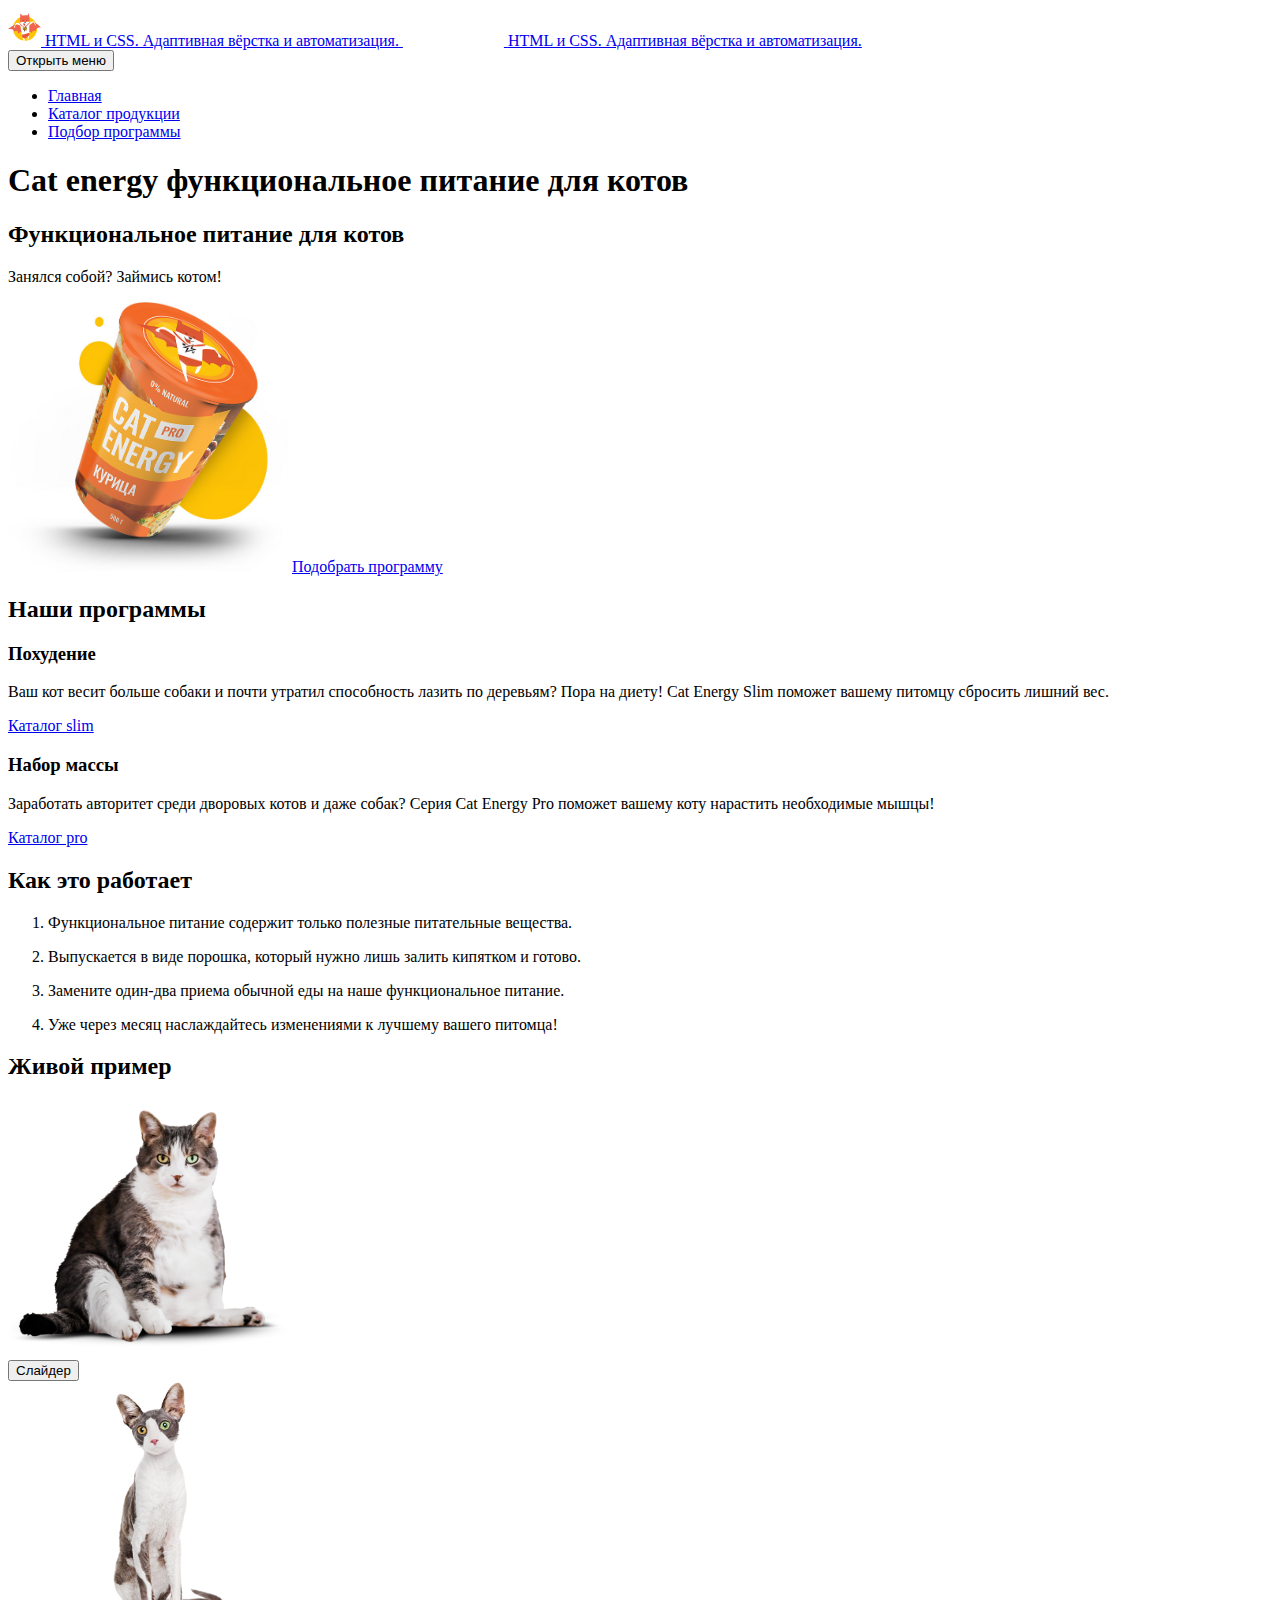
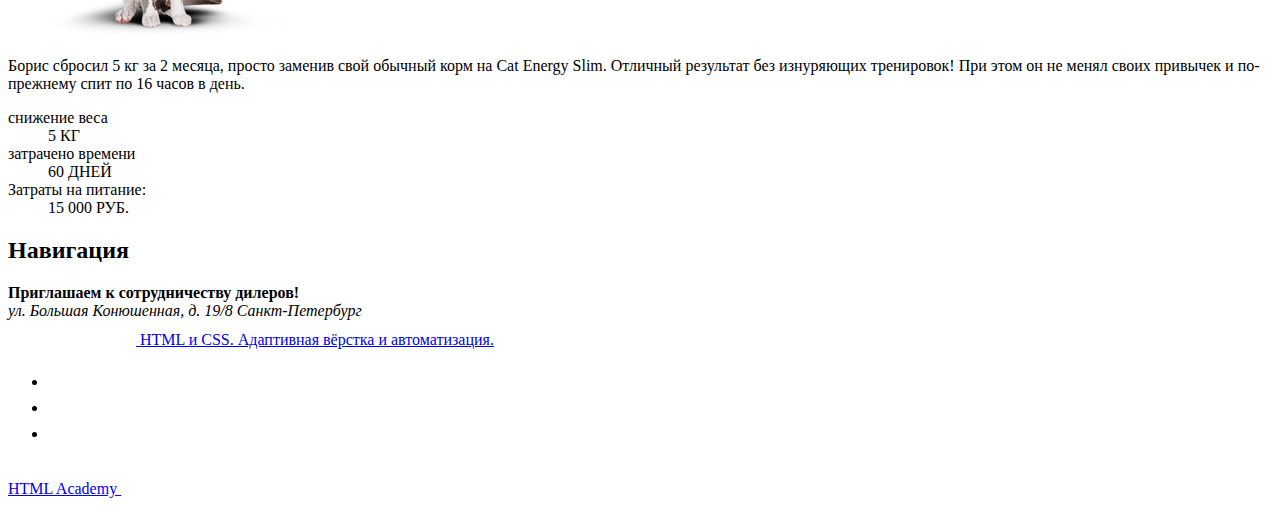
==== source/index.html @ a5973656 "Добавляет векторную графику и состояния интерактивных элементов" ====
<!DOCTYPE html>
<html class="page" lang="ru">
  <head>
    <meta charset="UTF-8">
    <title>Cat Energy</title>
    <meta name="viewport" content="width=device-width,initial-scale=1">
    <link rel="icon" href="favicon.ico">
    <link rel="icon" href="./favicons/favicon.svg" type="image/svg+xml">
    <link rel="apple-touch-icon" href="./favicons/apple-icon-180x180.png">
    <link rel="manifest" href="manifest.webmanifest">
    <link rel="stylesheet" href="styles/styles.css">
    <script src="scripts/index.js" defer></script>
  </head>
  <body class="page__body">
    <header class="main-header">
      <a class="main-header__link logo" href="https://htmlacademy.ru/intensive/adaptive">
        <picture>
          <source media="(min-width: 1440px)" srcset="images/logo-desktop.svg" type="image/svg+xml">
          <source media="(min-width: 768px)" srcset="images/logo-tablet.svg" type="image/svg+xml">
          <img class="logo__image" src="images/logo-mobile.svg" width="33" height="38" alt="Логотип Cat Energy.">
        </picture>
        <span class="visually-hidden">HTML и CSS. Адаптивная вёрстка и автоматизация.</span>
        <svg class="logo__image logo__image--text" width="101" height="18">
          <use xlink:href="images/icons/stack.svg#logo-text"></use>
        </svg>
        <span class="visually-hidden">HTML и CSS. Адаптивная вёрстка и автоматизация.</span>
      </a>
      <nav class="main-nav main-nav--closed main-nav--nojs">
        <button class="main-nav__toggle button-burger" type="button">
          <span class="visually-hidden">Открыть меню</span>
        </button>
        <div class="main-nav__container">
          <ul class="main-nav__list site-list">
            <li class="site-list__item site-list__item--current">
              <a class="site-list__link site-list__link--current" href="index.html" aria-current="page">Главная</a>
            </li>
            <li class="site-list__item">
              <a class="site-list__link" href="catalog.html">Каталог продукции</a>
            </li>
            <li class="site-list__item">
              <a class="site-list__link" href="form.html">Подбор программы</a>
            </li>
          </ul>
        </div>
      </nav>
    </header>
    <main class="main-container">
      <h1 class="visually-hidden">Cat energy функциональное питание для котов</h1>
      <section class="hero">
        <h2 class="hero__title title">Функциональное питание для котов</h2>
        <p class="hero__slogan">Занялся собой? Займись котом!</p>
        <picture>
          <source type="image/png" media="(min-width: 1440px)" srcset="images/pot-desktop@1x.png 1x, images/pot-desktop@2x.png 2x">
          <source type="image/png" media="(min-width: 768px)" srcset="images/pot-tablet@1x.png 1x, images/pot-tablet@2x.png 2x">
          <img class="hero__image" src="images/pot-mobile@1x.png" srcset="images/pot-mobile@2x.png 2x" width="280" height="270" alt="Банка с кормом для котов.">
        </picture>
        <a class="hero__link button" href="form.html">Подобрать программу</a>
      </section>
      <section class="programs">
        <h2 class="visually-hidden">Наши программы</h2>
        <div class="programs__container programs__container--slim">
          <h3 class="programs__title programs__title--slim">Похудение</h3>
          <p class="programs__description">Ваш кот весит больше собаки и почти утратил способность лазить по деревьям? Пора на диету! Cat Energy Slim поможет вашему питомцу сбросить лишний вес.</p>
          <a class="programs__link programs__link--icon" href="catalog.html">Каталог slim</a>
        </div>
        <div class="programs__container programs__container--pro">
          <h3 class="programs__title programs__title--pro">Набор массы</h3>
          <p class="programs__description">Заработать авторитет среди дворовых котов и даже собак? Серия Cat Energy Pro поможет вашему коту нарастить необходимые мышцы!</p>
          <a class="programs__link programs__link--icon" href="catalog.html">Каталог pro</a>
        </div>
      </section>
      <section class="advantages">
        <div class="advantages__container">
          <h2 class="advantages__title title">Как это работает</h2>
          <ol class="advantages__list">
            <li class="advantages__item">
              <p class="advantages__description advantages__description--leaf">Функциональное питание содержит только полезные питательные вещества.</p>
            </li>
            <li class="advantages__item">
              <p class="advantages__description advantages__description--powder">Выпускается в виде порошка, который нужно лишь залить кипятком и готово.</p>
            </li>
            <li class="advantages__item">
              <p class="advantages__description advantages__description--eat">Замените один-два приема обычной еды на наше функциональное питание.</p>
            </li>
            <li class="advantages__item">
              <p class="advantages__description advantages__description--scales">Уже через месяц наслаждайтесь изменениями к лучшему вашего питомца!</p>
            </li>
          </ol>
        </div>
      </section>
      <section class="example">
        <div class="example__container">
          <h2 class="example__title title">Живой пример</h2>
          <div class="example__slider-primary">
            <picture>
              <source type="image/png" media="(min-width: 768px)" srcset="images/cat-fat-tablet-desktop@1x.png 1x, images/cat-fat-tablet-desktop@2x.png 2x">
              <img class="example__image" src="images/cat-fat-mobile@1x.png" srcset="images/cat-fat-mobile@2x.png 2x" width="280" height="256" alt="Фото кота Бориса 'до'.">
            </picture>
          </div>
          <button class="example__button slider" type="button">Слайдер</button>
          <div class="example__slider-secondary">
            <picture>
              <source type="image/png" media="(min-width: 768px)" srcset="images/cat-skinny-tablet-desktop@1x.png 1x, images/cat-skinny-tablet-desktop@2x.png 2x">
              <img class="example__image" src="images/cat-skinny-mobile@1x.png" srcset="images/cat-skinny-mobile@2x.png 2x" width="280" height="256" alt="Фото кота Бориса 'после'.">
            </picture>
          </div>
          <p class="example__description">Борис сбросил 5 кг за 2 месяца, просто заменив свой обычный корм на Cat Energy Slim. Отличный результат без изнуряющих тренировок! При этом он не менял своих привычек и по-прежнему спит по 16 часов в день.</p>
          <dl class="example__list">
            <div class="example__item">
              <dt class="example__value example__value--primary">
                снижение веса
              </dt>
              <dd class="example__definition example__definition--primary">5 КГ</dd>
            </div>
            <div class="example__item">
              <dt class="example__value example__value--primary">
                затрачено времени
              </dt>
              <dd class="example__definition example__definition--primary">60 ДНЕЙ</dd>
            </div>
            <div class="example__item">
              <dt class="example__value example__value--secondary">
                Затраты на питание:
              </dt>
              <dd class="example__definition example__definition--secondary">15 000 РУБ.</dd>
            </div>
          </dl>
        </div>
      </section>
      <section class="location">
        <h2 class="visually-hidden">Навигация</h2>
        <div class="location__container">
          <div class="location__contacts contacts">
            <b class="contacts__promo">Приглашаем к сотрудничеству дилеров!</b>
            <address class="contacts__address">ул. Большая Конюшенная, д. 19/8 Санкт-Петербург</address>
          </div>
          <div class="map"></div>
        </div>
      </section>
      </main>
      <footer class="main-footer">
        <div class="main-footer__container">
          <div class="main-footer__logo logo">
            <a class="logo__image logo__image--text" href="https://htmlacademy.ru/intensive/adaptive">
              <svg width="128" height="25" aria-hidden="true">
                <use xlink:href="images/icons/stack.svg#logo-text"></use>
              </svg>
              <span class="visually-hidden">HTML и CSS. Адаптивная вёрстка и автоматизация.</span>
            </a>
          </div>
          <div class="main-footer__social social">
            <ul class="social__list">
              <li class="social__item">
                <a class="social__link social__link--vkontakte" href="https://vk.com/htmlacademy">
                  <svg width="28" height="22" aria-hidden="true">
                    <use xlink:href="images/icons/stack.svg#vkontakte"></use>
                  </svg>
                </a>
              </li>
              <li class="social__item">
                <a class="social__link social__link--youtube" href="https://www.youtube.com/htmlacademyru">
                  <svg width="28" height="22" aria-hidden="true">
                    <use xlink:href="images/icons/stack.svg#youtube"></use>
                  </svg>
                </a>
              </li>
              <li class="social__item">
                <a class="social__link social__link--telegram" href="https://t.me/htmlacademy">
                  <svg width="28" height="22" aria-hidden="true">
                    <use xlink:href="images/icons/stack.svg#telegram"></use>
                  </svg>
                </a>
              </li>
            </ul>
          </div>
          <div class="main-footer__copyright copyright">
            <a class="copyright__link" href="https://htmlacademy.ru/intensive/adaptive">
              <span class="copyright__text">HTML Academy</span>
              <svg width="27" height="35">
                <use xlink:href="images/icons/stack.svg#logo-html"></use>
              </svg>
            </a>
          </div>
        </div>
      </footer>
  </body>
</html>
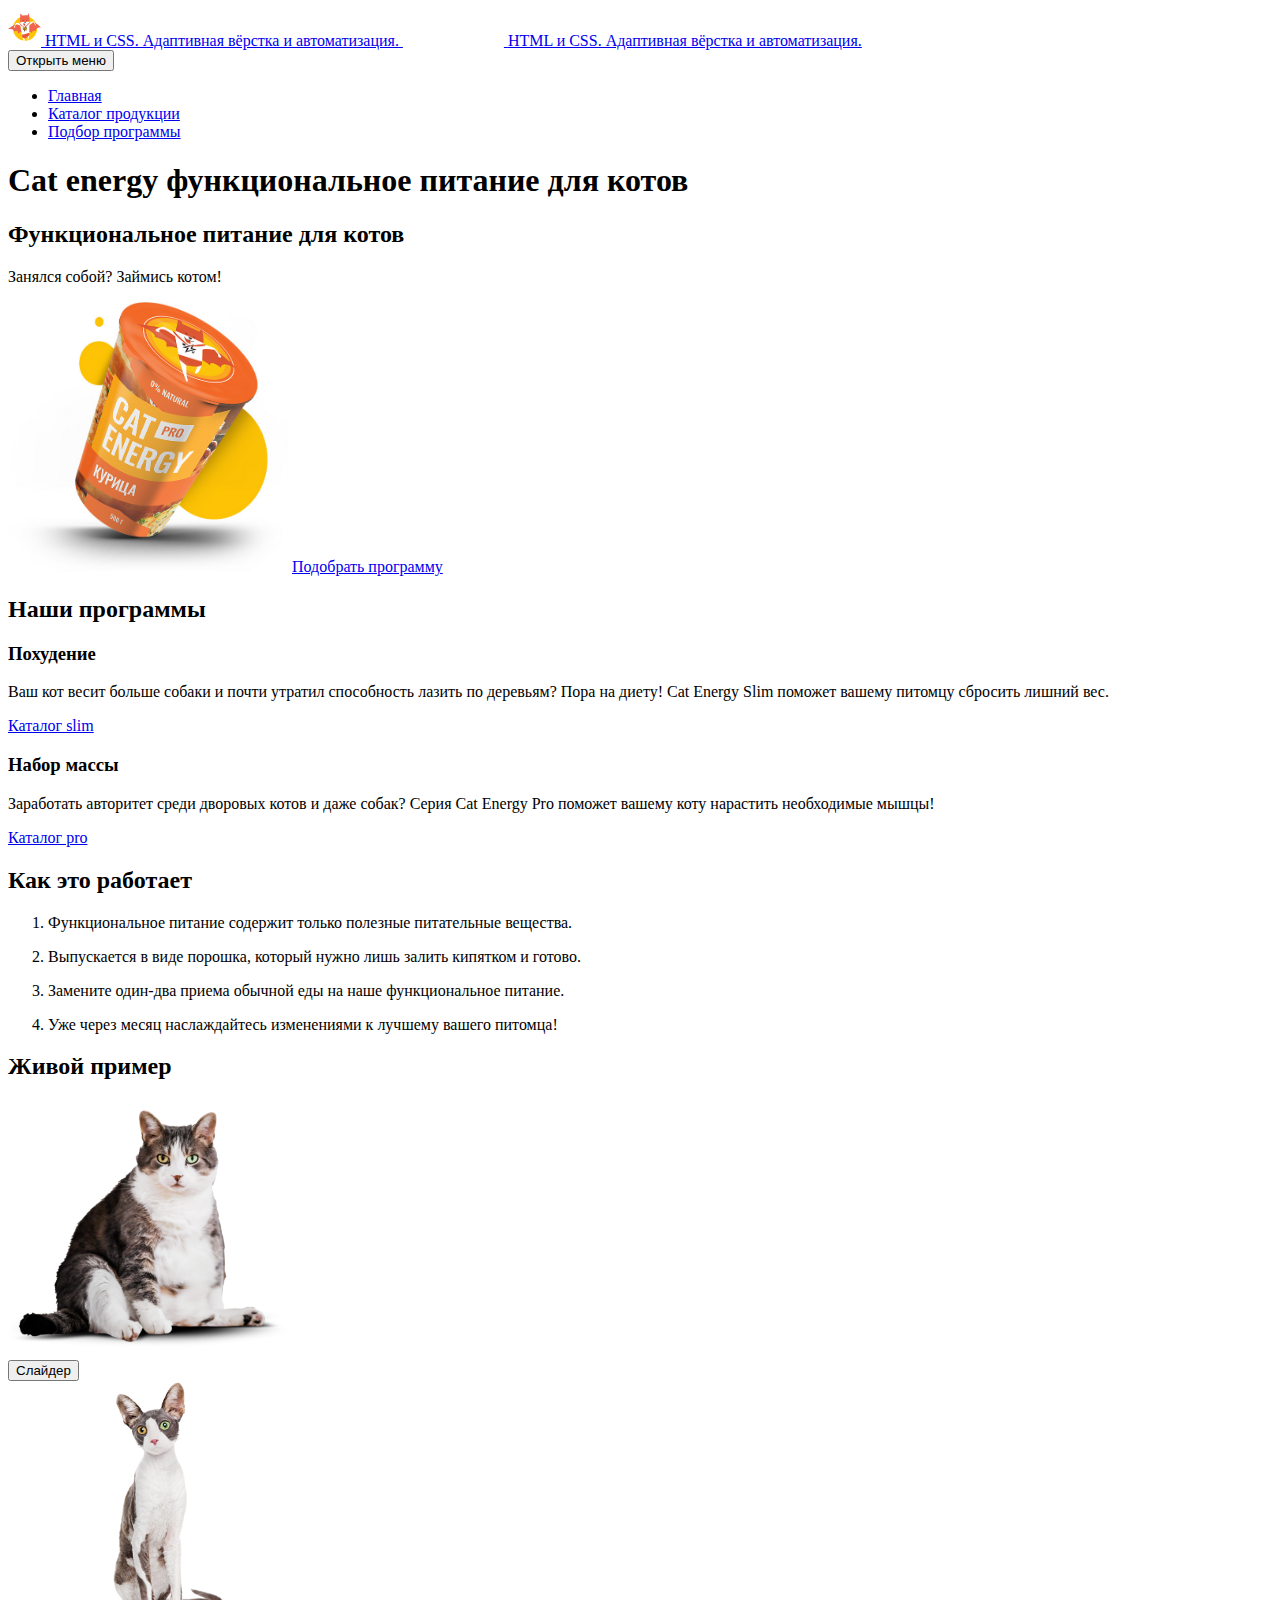
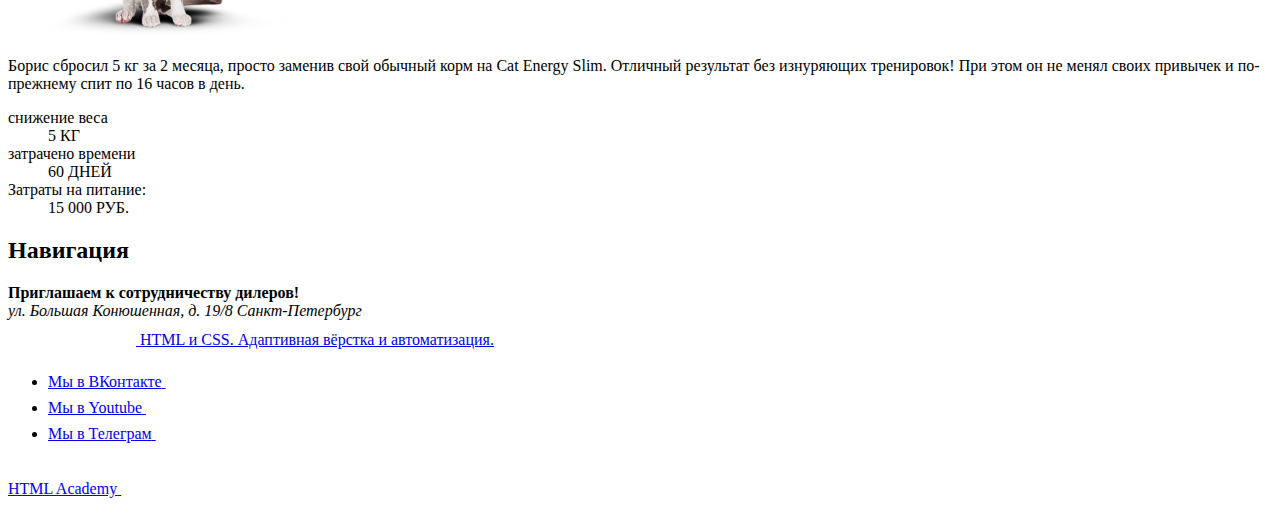
==== commit ff03c7b3: "Добавляет правки" ====
--- a/source/index.html
+++ b/source/index.html
@@ -21,7 +21,7 @@
         </picture>
         <span class="visually-hidden">HTML и CSS. Адаптивная вёрстка и автоматизация.</span>
         <svg class="logo__image logo__image--text" width="101" height="18">
-          <use xlink:href="images/icons/stack.svg#logo-text"></use>
+          <use href="images/icons/stack.svg#logo-text"></use>
         </svg>
         <span class="visually-hidden">HTML и CSS. Адаптивная вёрстка и автоматизация.</span>
       </a>
@@ -143,7 +143,7 @@
           <div class="main-footer__logo logo">
             <a class="logo__image logo__image--text" href="https://htmlacademy.ru/intensive/adaptive">
               <svg width="128" height="25" aria-hidden="true">
-                <use xlink:href="images/icons/stack.svg#logo-text"></use>
+                <use href="images/icons/stack.svg#logo-text"></use>
               </svg>
               <span class="visually-hidden">HTML и CSS. Адаптивная вёрстка и автоматизация.</span>
             </a>
@@ -152,22 +152,25 @@
             <ul class="social__list">
               <li class="social__item">
                 <a class="social__link social__link--vkontakte" href="https://vk.com/htmlacademy">
+                  <span class="visually-hidden">Мы в ВКонтакте</span>
                   <svg width="28" height="22" aria-hidden="true">
-                    <use xlink:href="images/icons/stack.svg#vkontakte"></use>
+                    <use href="images/icons/stack.svg#vkontakte"></use>
                   </svg>
                 </a>
               </li>
               <li class="social__item">
                 <a class="social__link social__link--youtube" href="https://www.youtube.com/htmlacademyru">
+                  <span class="visually-hidden">Мы в Youtube</span>
                   <svg width="28" height="22" aria-hidden="true">
-                    <use xlink:href="images/icons/stack.svg#youtube"></use>
+                    <use href="images/icons/stack.svg#youtube"></use>
                   </svg>
                 </a>
               </li>
               <li class="social__item">
                 <a class="social__link social__link--telegram" href="https://t.me/htmlacademy">
+                  <span class="visually-hidden">Мы в Телеграм</span>
                   <svg width="28" height="22" aria-hidden="true">
-                    <use xlink:href="images/icons/stack.svg#telegram"></use>
+                    <use href="images/icons/stack.svg#telegram"></use>
                   </svg>
                 </a>
               </li>
@@ -177,7 +180,7 @@
             <a class="copyright__link" href="https://htmlacademy.ru/intensive/adaptive">
               <span class="copyright__text">HTML Academy</span>
               <svg width="27" height="35">
-                <use xlink:href="images/icons/stack.svg#logo-html"></use>
+                <use href="images/icons/stack.svg#logo-html"></use>
               </svg>
             </a>
           </div>
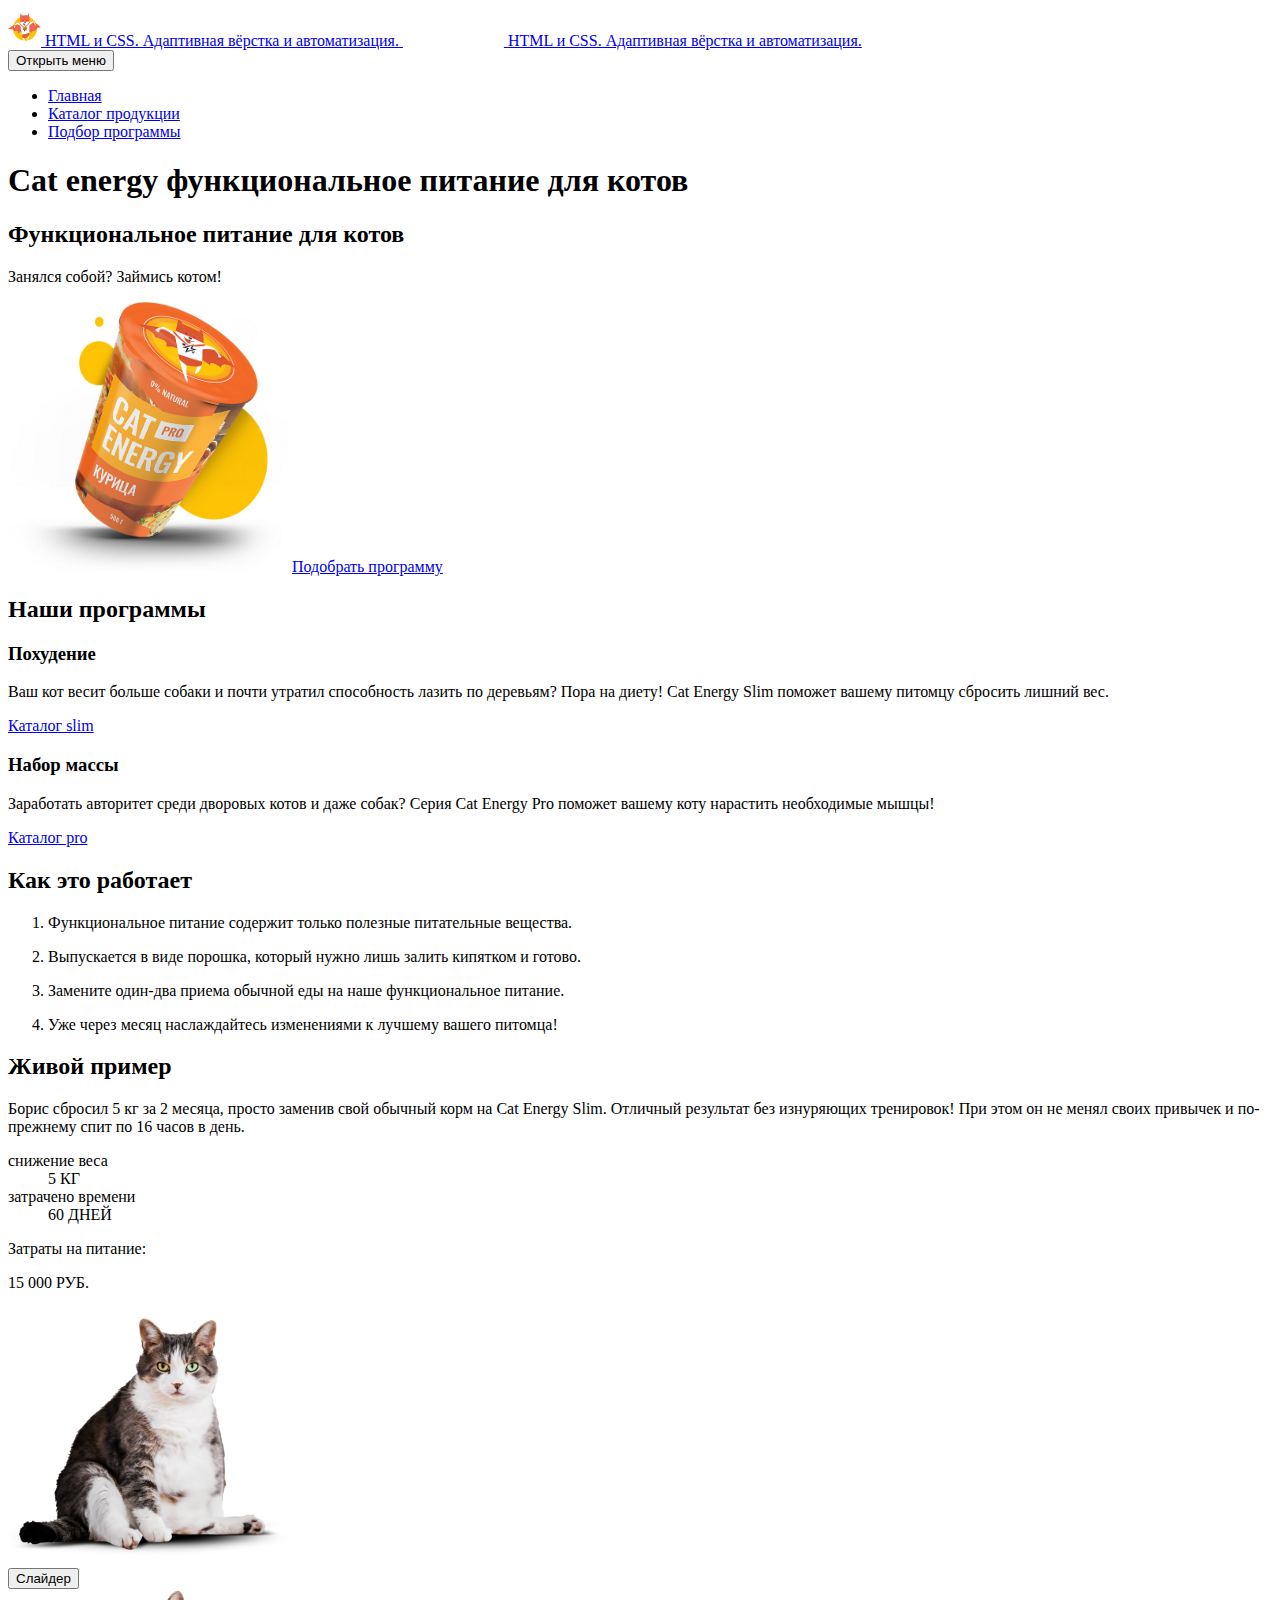
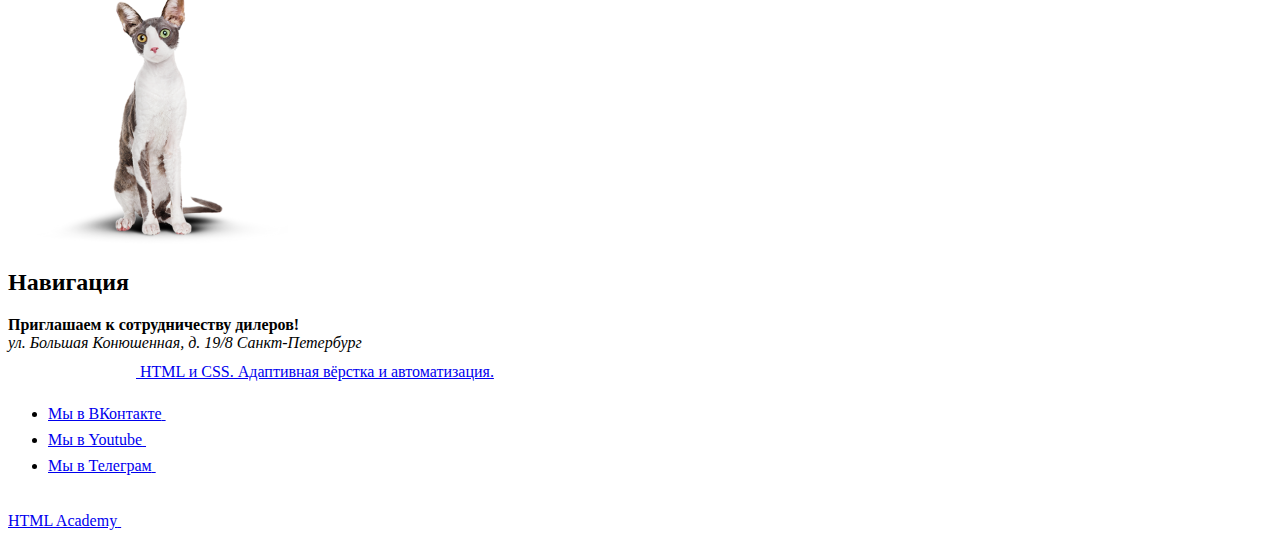
==== commit d3dd7f24: "Добавляет сетку крупным блокам" ====
--- a/source/index.html
+++ b/source/index.html
@@ -2,7 +2,6 @@
 <html class="page" lang="ru">
   <head>
     <meta charset="UTF-8">
-    <title>Cat Energy</title>
     <meta name="viewport" content="width=device-width,initial-scale=1">
     <link rel="icon" href="favicon.ico">
     <link rel="icon" href="./favicons/favicon.svg" type="image/svg+xml">
@@ -10,6 +9,7 @@
     <link rel="manifest" href="manifest.webmanifest">
     <link rel="stylesheet" href="styles/styles.css">
     <script src="scripts/index.js" defer></script>
+    <title>Cat Energy</title>
   </head>
   <body class="page__body">
     <header class="main-header">
@@ -17,7 +17,7 @@
         <picture>
           <source media="(min-width: 1440px)" srcset="images/logo-desktop.svg" type="image/svg+xml">
           <source media="(min-width: 768px)" srcset="images/logo-tablet.svg" type="image/svg+xml">
-          <img class="logo__image" src="images/logo-mobile.svg" width="33" height="38" alt="Логотип Cat Energy.">
+          <img class="logo__image logo__image--icon" src="images/logo-mobile.svg" width="33" height="38" alt="Логотип Cat Energy.">
         </picture>
         <span class="visually-hidden">HTML и CSS. Адаптивная вёрстка и автоматизация.</span>
         <svg class="logo__image logo__image--text" width="101" height="18">
@@ -74,23 +74,52 @@
           <h2 class="advantages__title title">Как это работает</h2>
           <ol class="advantages__list">
             <li class="advantages__item">
-              <p class="advantages__description advantages__description--leaf">Функциональное питание содержит только полезные питательные вещества.</p>
-            </li>
-            <li class="advantages__item">
-              <p class="advantages__description advantages__description--powder">Выпускается в виде порошка, который нужно лишь залить кипятком и готово.</p>
-            </li>
-            <li class="advantages__item">
-              <p class="advantages__description advantages__description--eat">Замените один-два приема обычной еды на наше функциональное питание.</p>
-            </li>
-            <li class="advantages__item">
-              <p class="advantages__description advantages__description--scales">Уже через месяц наслаждайтесь изменениями к лучшему вашего питомца!</p>
+              <div class="advantages__icon advantages__icon--leaf"></div>
+              <p class="advantages__description">Функциональное питание содержит только полезные питательные вещества.</p>
+            </li>
+            <li class="advantages__item">
+              <div class="advantages__icon advantages__icon--powder"></div>
+              <p class="advantages__description">Выпускается в виде порошка, который нужно лишь залить кипятком и готово.</p>
+            </li>
+            <li class="advantages__item">
+              <div class="advantages__icon advantages__icon--eat"></div>
+              <p class="advantages__description">Замените один-два приема обычной еды на наше функциональное питание.</p>
+            </li>
+            <li class="advantages__item">
+              <div class="advantages__icon advantages__icon--scales"></div>
+              <p class="advantages__description">Уже через месяц наслаждайтесь изменениями к лучшему вашего питомца!</p>
             </li>
           </ol>
         </div>
       </section>
       <section class="example">
         <div class="example__container">
-          <h2 class="example__title title">Живой пример</h2>
+          <div class="example__wrapper example__wrapper--desktop">
+            <h2 class="example__title title">Живой пример</h2>
+          <p class="example__description">Борис сбросил 5 кг за 2 месяца, просто заменив свой обычный корм на Cat Energy Slim. Отличный результат без изнуряющих тренировок! При этом он не менял своих привычек и по-прежнему спит по 16 часов в день.</p>
+          <div class="example__wrapper example__wrapper--list">
+            <dl class="example__list">
+              <div class="example__item">
+                <dt class="example__value example__value--primary">
+                  снижение веса
+                </dt>
+                <dd class="example__definition example__definition--primary">5 КГ</dd>
+              </div>
+              <div class="example__item">
+                <dt class="example__value example__value--primary">
+                  затрачено времени
+                </dt>
+                <dd class="example__definition example__definition--primary">60 ДНЕЙ</dd>
+              </div>
+            </dl>
+            <div class="example__item example__item--price">
+              <p class="example__value example__value--secondary">
+                Затраты на питание:
+              </p>
+              <p class="example__definition example__definition--secondary">15 000 РУБ.</p>
+            </div>
+          </div>
+          </div>
           <div class="example__slider-primary">
             <picture>
               <source type="image/png" media="(min-width: 768px)" srcset="images/cat-fat-tablet-desktop@1x.png 1x, images/cat-fat-tablet-desktop@2x.png 2x">
@@ -104,27 +133,6 @@
               <img class="example__image" src="images/cat-skinny-mobile@1x.png" srcset="images/cat-skinny-mobile@2x.png 2x" width="280" height="256" alt="Фото кота Бориса 'после'.">
             </picture>
           </div>
-          <p class="example__description">Борис сбросил 5 кг за 2 месяца, просто заменив свой обычный корм на Cat Energy Slim. Отличный результат без изнуряющих тренировок! При этом он не менял своих привычек и по-прежнему спит по 16 часов в день.</p>
-          <dl class="example__list">
-            <div class="example__item">
-              <dt class="example__value example__value--primary">
-                снижение веса
-              </dt>
-              <dd class="example__definition example__definition--primary">5 КГ</dd>
-            </div>
-            <div class="example__item">
-              <dt class="example__value example__value--primary">
-                затрачено времени
-              </dt>
-              <dd class="example__definition example__definition--primary">60 ДНЕЙ</dd>
-            </div>
-            <div class="example__item">
-              <dt class="example__value example__value--secondary">
-                Затраты на питание:
-              </dt>
-              <dd class="example__definition example__definition--secondary">15 000 РУБ.</dd>
-            </div>
-          </dl>
         </div>
       </section>
       <section class="location">
@@ -179,6 +187,8 @@
           <div class="main-footer__copyright copyright">
             <a class="copyright__link" href="https://htmlacademy.ru/intensive/adaptive">
               <span class="copyright__text">HTML Academy</span>
+            </a>
+            <a class="copyright__link" href="https://htmlacademy.ru/intensive/adaptive">
               <svg width="27" height="35">
                 <use href="images/icons/stack.svg#logo-html"></use>
               </svg>
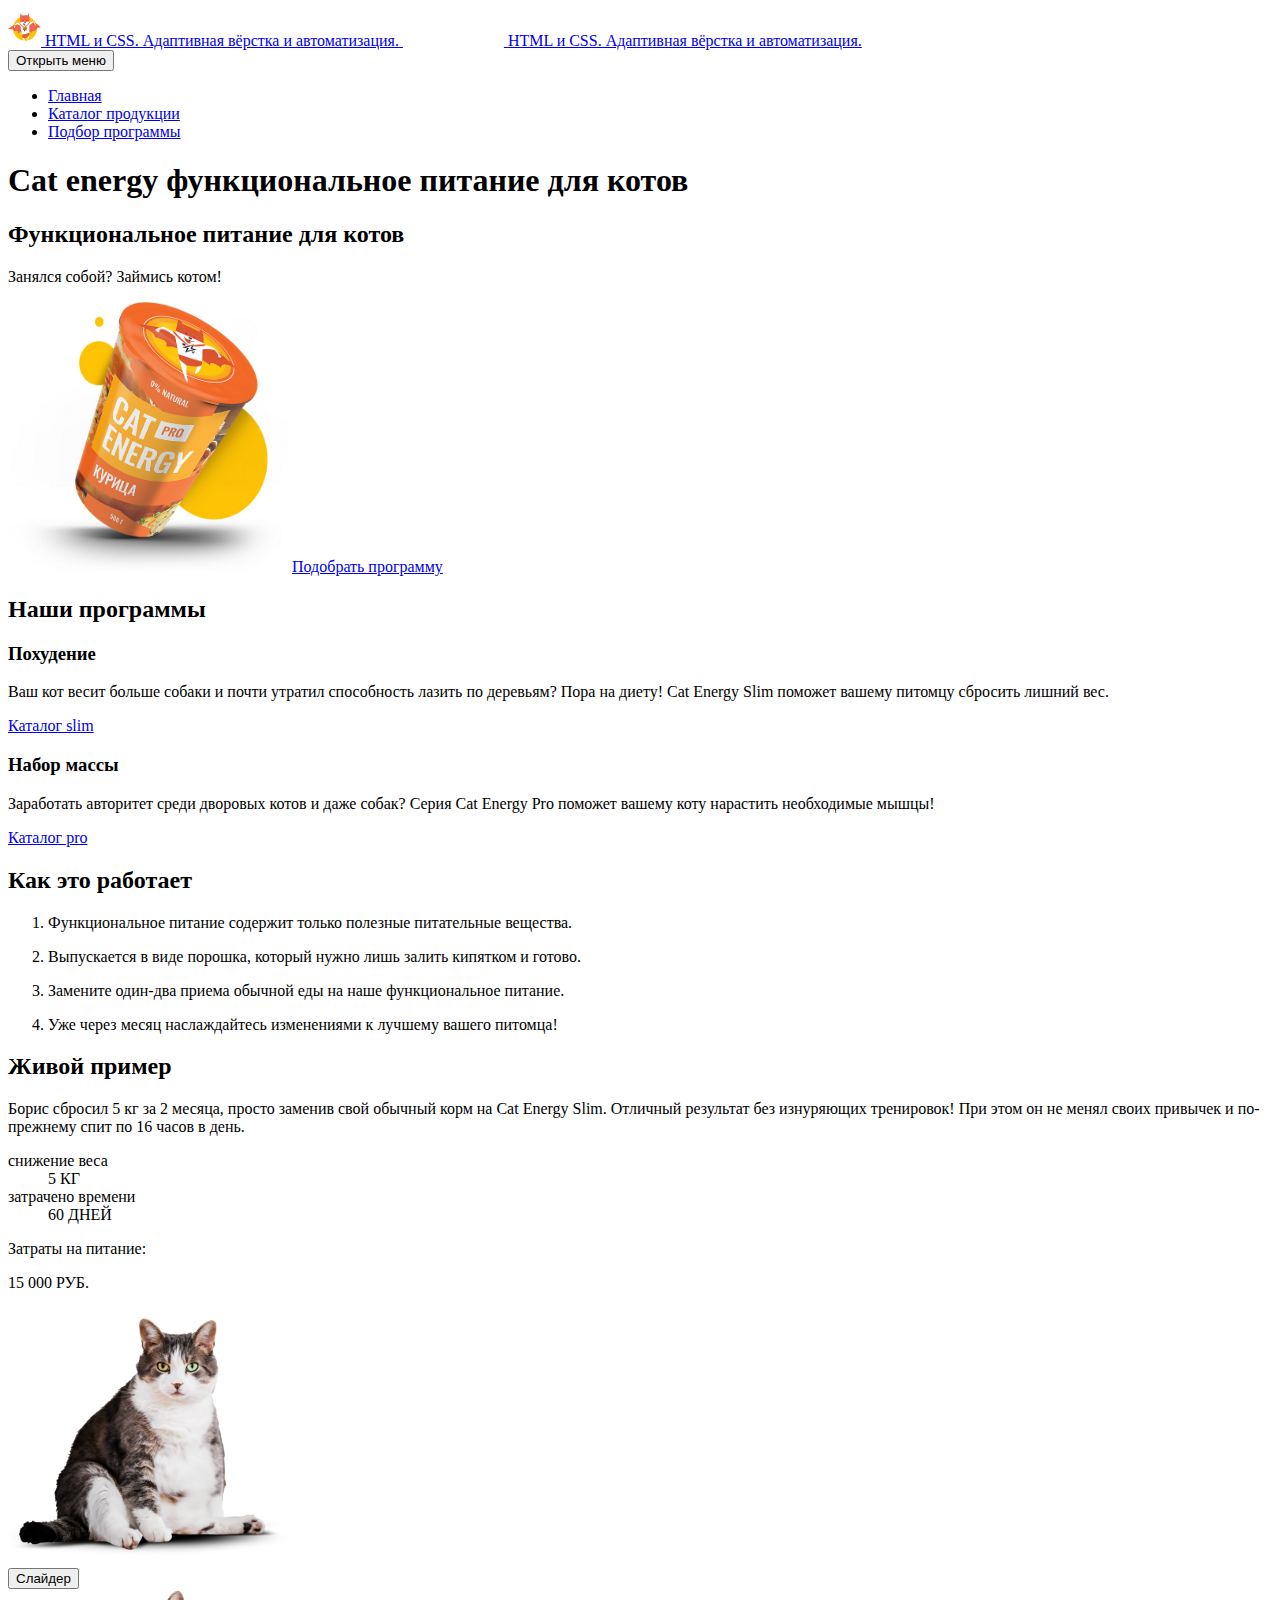
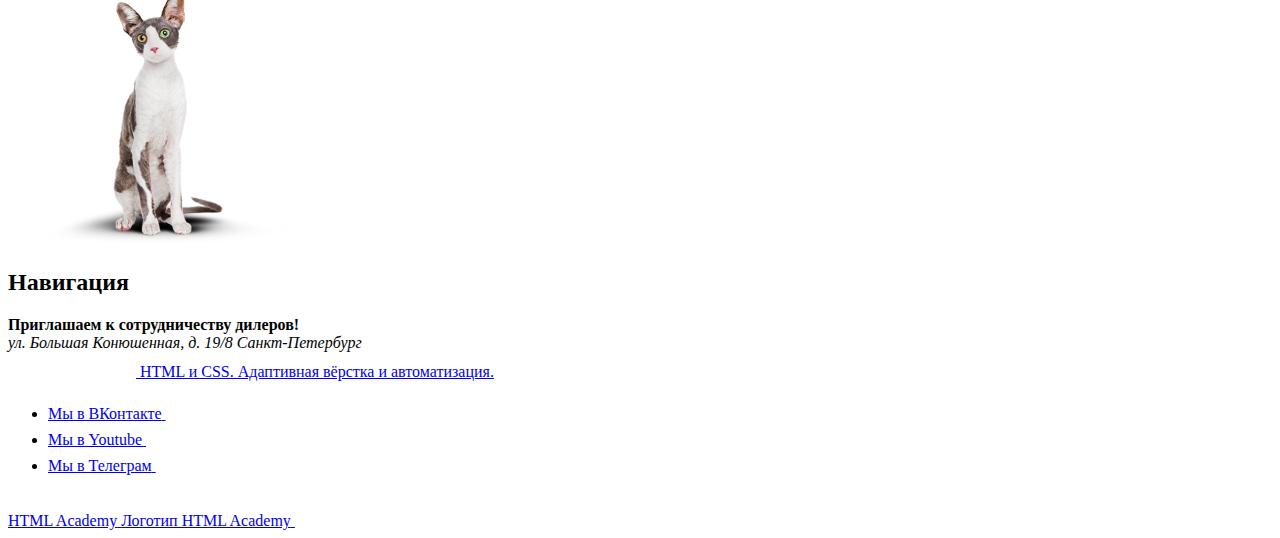
==== commit 1444337d: "Merge pull request #6 from Antonina-28/module6-task1" ====
--- a/source/index.html
+++ b/source/index.html
@@ -189,6 +189,7 @@
               <span class="copyright__text">HTML Academy</span>
             </a>
             <a class="copyright__link" href="https://htmlacademy.ru/intensive/adaptive">
+              <span class="visually-hidden">Логотип HTML Academy</span>
               <svg width="27" height="35">
                 <use href="images/icons/stack.svg#logo-html"></use>
               </svg>
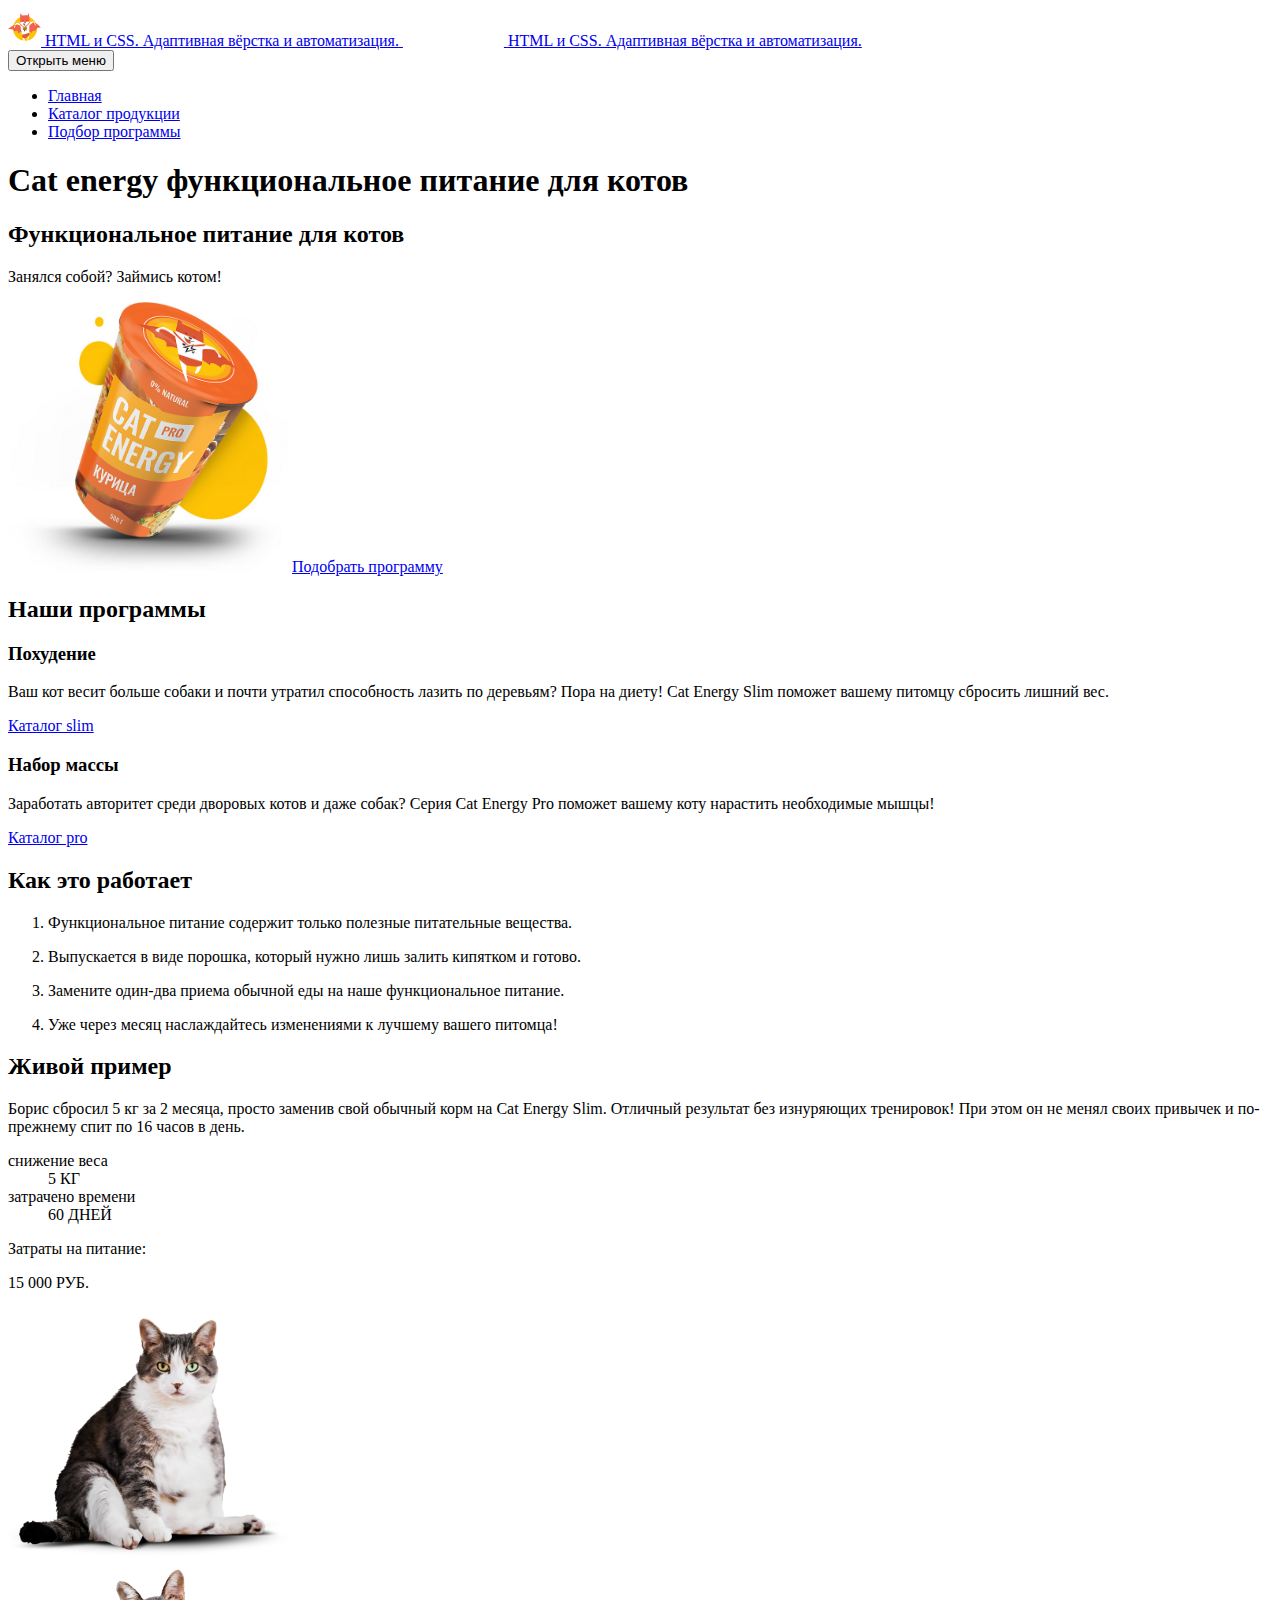
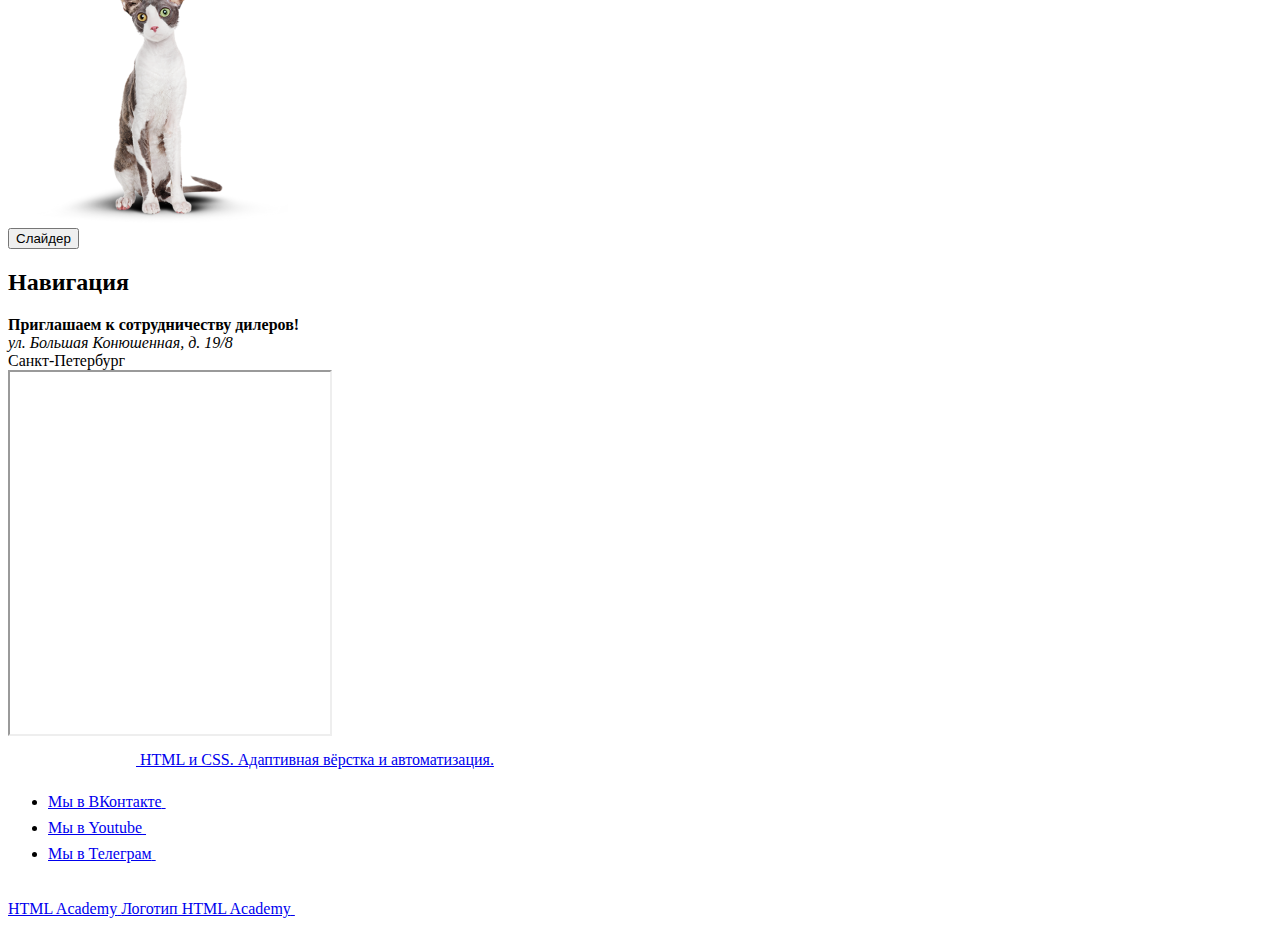
==== commit 7a2ec69d: "Добавляет правки" ====
--- a/source/index.html
+++ b/source/index.html
@@ -12,37 +12,39 @@
     <title>Cat Energy</title>
   </head>
   <body class="page__body">
-    <header class="main-header">
-      <a class="main-header__link logo" href="https://htmlacademy.ru/intensive/adaptive">
-        <picture>
-          <source media="(min-width: 1440px)" srcset="images/logo-desktop.svg" type="image/svg+xml">
-          <source media="(min-width: 768px)" srcset="images/logo-tablet.svg" type="image/svg+xml">
-          <img class="logo__image logo__image--icon" src="images/logo-mobile.svg" width="33" height="38" alt="Логотип Cat Energy.">
-        </picture>
-        <span class="visually-hidden">HTML и CSS. Адаптивная вёрстка и автоматизация.</span>
-        <svg class="logo__image logo__image--text" width="101" height="18">
-          <use href="images/icons/stack.svg#logo-text"></use>
-        </svg>
-        <span class="visually-hidden">HTML и CSS. Адаптивная вёрстка и автоматизация.</span>
-      </a>
-      <nav class="main-nav main-nav--closed main-nav--nojs">
-        <button class="main-nav__toggle button-burger" type="button">
-          <span class="visually-hidden">Открыть меню</span>
-        </button>
-        <div class="main-nav__container">
+    <header class="main-header main-header--index">
+      <div class="main-header__container container">
+        <div class="container__logo">
+          <a class="main-header__link logo" href="https://htmlacademy.ru/intensive/adaptive">
+            <picture>
+              <source media="(min-width: 1440px)" srcset="images/logo-desktop.svg" type="image/svg+xml">
+              <source media="(min-width: 768px)" srcset="images/logo-tablet.svg" type="image/svg+xml">
+              <img class="logo__image logo__image--icon" src="images/logo-mobile.svg" width="33" height="38" alt="Логотип Cat Energy.">
+            </picture>
+            <span class="visually-hidden">HTML и CSS. Адаптивная вёрстка и автоматизация.</span>
+            <svg class="logo__image logo__image--text" width="101" height="18">
+              <use href="images/icons/stack.svg#logo-text"></use>
+            </svg>
+            <span class="visually-hidden">HTML и CSS. Адаптивная вёрстка и автоматизация.</span>
+          </a>
+        </div>
+        <nav class="main-nav main-nav--closed main-nav--nojs">
+          <button class="main-nav__toggle button-burger" type="button">
+            <span class="visually-hidden">Открыть меню</span>
+          </button>
           <ul class="main-nav__list site-list">
-            <li class="site-list__item site-list__item--current">
-              <a class="site-list__link site-list__link--current" href="index.html" aria-current="page">Главная</a>
+            <li class="site-list__item site-list__item--current site-list__item--current-index">
+              <a class="site-list__link site-list__link--current site-list__link--index" href="index.html">Главная</a>
             </li>
             <li class="site-list__item">
-              <a class="site-list__link" href="catalog.html">Каталог продукции</a>
+              <a class="site-list__link site-list__link--index" href="catalog.html">Каталог продукции</a>
             </li>
             <li class="site-list__item">
-              <a class="site-list__link" href="form.html">Подбор программы</a>
+              <a class="site-list__link site-list__link--index" href="form.html" aria-current="page">Подбор программы</a>
             </li>
           </ul>
-        </div>
-      </nav>
+        </nav>
+      </div>
     </header>
     <main class="main-container">
       <h1 class="visually-hidden">Cat energy функциональное питание для котов</h1>
@@ -103,13 +105,13 @@
                 <dt class="example__value example__value--primary">
                   снижение веса
                 </dt>
-                <dd class="example__definition example__definition--primary">5 КГ</dd>
+                <dd class="example__definition example__definition--primary example__definition--weight">5 КГ</dd>
               </div>
               <div class="example__item">
                 <dt class="example__value example__value--primary">
                   затрачено времени
                 </dt>
-                <dd class="example__definition example__definition--primary">60 ДНЕЙ</dd>
+                <dd class="example__definition example__definition--primary example__definition--time">60 ДНЕЙ</dd>
               </div>
             </dl>
             <div class="example__item example__item--price">
@@ -120,19 +122,23 @@
             </div>
           </div>
           </div>
-          <div class="example__slider-primary">
-            <picture>
-              <source type="image/png" media="(min-width: 768px)" srcset="images/cat-fat-tablet-desktop@1x.png 1x, images/cat-fat-tablet-desktop@2x.png 2x">
-              <img class="example__image" src="images/cat-fat-mobile@1x.png" srcset="images/cat-fat-mobile@2x.png 2x" width="280" height="256" alt="Фото кота Бориса 'до'.">
-            </picture>
-          </div>
-          <button class="example__button slider" type="button">Слайдер</button>
-          <div class="example__slider-secondary">
-            <picture>
-              <source type="image/png" media="(min-width: 768px)" srcset="images/cat-skinny-tablet-desktop@1x.png 1x, images/cat-skinny-tablet-desktop@2x.png 2x">
-              <img class="example__image" src="images/cat-skinny-mobile@1x.png" srcset="images/cat-skinny-mobile@2x.png 2x" width="280" height="256" alt="Фото кота Бориса 'после'.">
-            </picture>
-          </div>
+          <div class="example__slider">
+            <div class="example__slider-picture example__slider-picture--primary">
+              <picture>
+                <source type="image/png" media="(min-width: 768px)" srcset="images/cat-fat-tablet-desktop@1x.png 1x, images/cat-fat-tablet-desktop@2x.png 2x">
+                <img class="example__image" src="images/cat-fat-mobile@1x.png" srcset="images/cat-fat-mobile@2x.png 2x" width="280" height="256" alt="Фото кота Бориса 'до'.">
+              </picture>
+            </div>
+            <div class="example__slider-picture example__slider-picture--secondary">
+              <picture>
+                <source type="image/png" media="(min-width: 768px)" srcset="images/cat-skinny-tablet-desktop@1x.png 1x, images/cat-skinny-tablet-desktop@2x.png 2x">
+                <img class="example__image" src="images/cat-skinny-mobile@1x.png" srcset="images/cat-skinny-mobile@2x.png 2x" width="280" height="256" alt="Фото кота Бориса 'после'.">
+              </picture>
+            </div>
+          </div>
+          <button class="example__button slider" type="button">
+            <span class="visually-hidden">Слайдер</span>
+          </button>
         </div>
       </section>
       <section class="location">
@@ -140,9 +146,15 @@
         <div class="location__container">
           <div class="location__contacts contacts">
             <b class="contacts__promo">Приглашаем к сотрудничеству дилеров!</b>
-            <address class="contacts__address">ул. Большая Конюшенная, д. 19/8 Санкт-Петербург</address>
-          </div>
-          <div class="map"></div>
+            <div class="contacts__wrapper">
+              <address class="contacts__address">ул. Большая Конюшенная, д. 19/8</address>
+              <span class="contacts__address">Санкт-Петербург</span>
+            </div>
+          </div>
+          <div class="map">
+            <iframe src="https://www.google.com/maps/embed?pb=!1m14!1m8!1m3!1d1996.7929883483553!2d30.3172265!3d59.9687573!3m2!1i1024!2i768!4f13.1!3m3!1m2!1s0x4696310fca5afc31%3A0x5f2ac55f567b2400!2sHTML%20Academy!5e0!3m2!1sru!2sru!4v1704477042874!5m2!1sru!2sru" width="320" height="362" allowfullscreen="" title="Офис компании по адресу набережная реки Карповки, 5, литера П, Санкт-Петербург">
+            </iframe>
+          </div>
         </div>
       </section>
       </main>
@@ -150,40 +162,38 @@
         <div class="main-footer__container">
           <div class="main-footer__logo logo">
             <a class="logo__image logo__image--text" href="https://htmlacademy.ru/intensive/adaptive">
-              <svg width="128" height="25" aria-hidden="true">
+              <svg class="logo__image logo__image--text" width="128" height="25" aria-hidden="true">
                 <use href="images/icons/stack.svg#logo-text"></use>
               </svg>
               <span class="visually-hidden">HTML и CSS. Адаптивная вёрстка и автоматизация.</span>
             </a>
           </div>
-          <div class="main-footer__social social">
-            <ul class="social__list">
-              <li class="social__item">
-                <a class="social__link social__link--vkontakte" href="https://vk.com/htmlacademy">
-                  <span class="visually-hidden">Мы в ВКонтакте</span>
-                  <svg width="28" height="22" aria-hidden="true">
-                    <use href="images/icons/stack.svg#vkontakte"></use>
-                  </svg>
-                </a>
-              </li>
-              <li class="social__item">
-                <a class="social__link social__link--youtube" href="https://www.youtube.com/htmlacademyru">
-                  <span class="visually-hidden">Мы в Youtube</span>
-                  <svg width="28" height="22" aria-hidden="true">
-                    <use href="images/icons/stack.svg#youtube"></use>
-                  </svg>
-                </a>
-              </li>
-              <li class="social__item">
-                <a class="social__link social__link--telegram" href="https://t.me/htmlacademy">
-                  <span class="visually-hidden">Мы в Телеграм</span>
-                  <svg width="28" height="22" aria-hidden="true">
-                    <use href="images/icons/stack.svg#telegram"></use>
-                  </svg>
-                </a>
-              </li>
-            </ul>
-          </div>
+          <ul class="main-footer__social social">
+            <li class="social__item">
+              <a class="social__link social__link--vkontakte" href="https://vk.com/htmlacademy">
+                <span class="visually-hidden">Мы в ВКонтакте</span>
+                <svg width="28" height="22" aria-hidden="true">
+                  <use href="images/icons/stack.svg#vkontakte"></use>
+                </svg>
+              </a>
+            </li>
+            <li class="social__item">
+              <a class="social__link social__link--youtube" href="https://www.youtube.com/htmlacademyru">
+                <span class="visually-hidden">Мы в Youtube</span>
+                <svg width="28" height="22" aria-hidden="true">
+                  <use href="images/icons/stack.svg#youtube"></use>
+                </svg>
+              </a>
+            </li>
+            <li class="social__item">
+              <a class="social__link social__link--telegram" href="https://t.me/htmlacademy">
+                <span class="visually-hidden">Мы в Телеграм</span>
+                <svg width="28" height="22" aria-hidden="true">
+                  <use href="images/icons/stack.svg#telegram"></use>
+                </svg>
+              </a>
+            </li>
+          </ul>
           <div class="main-footer__copyright copyright">
             <a class="copyright__link" href="https://htmlacademy.ru/intensive/adaptive">
               <span class="copyright__text">HTML Academy</span>
@@ -197,5 +207,6 @@
           </div>
         </div>
       </footer>
+      <script src="scripts/index.js"></script>
   </body>
 </html>
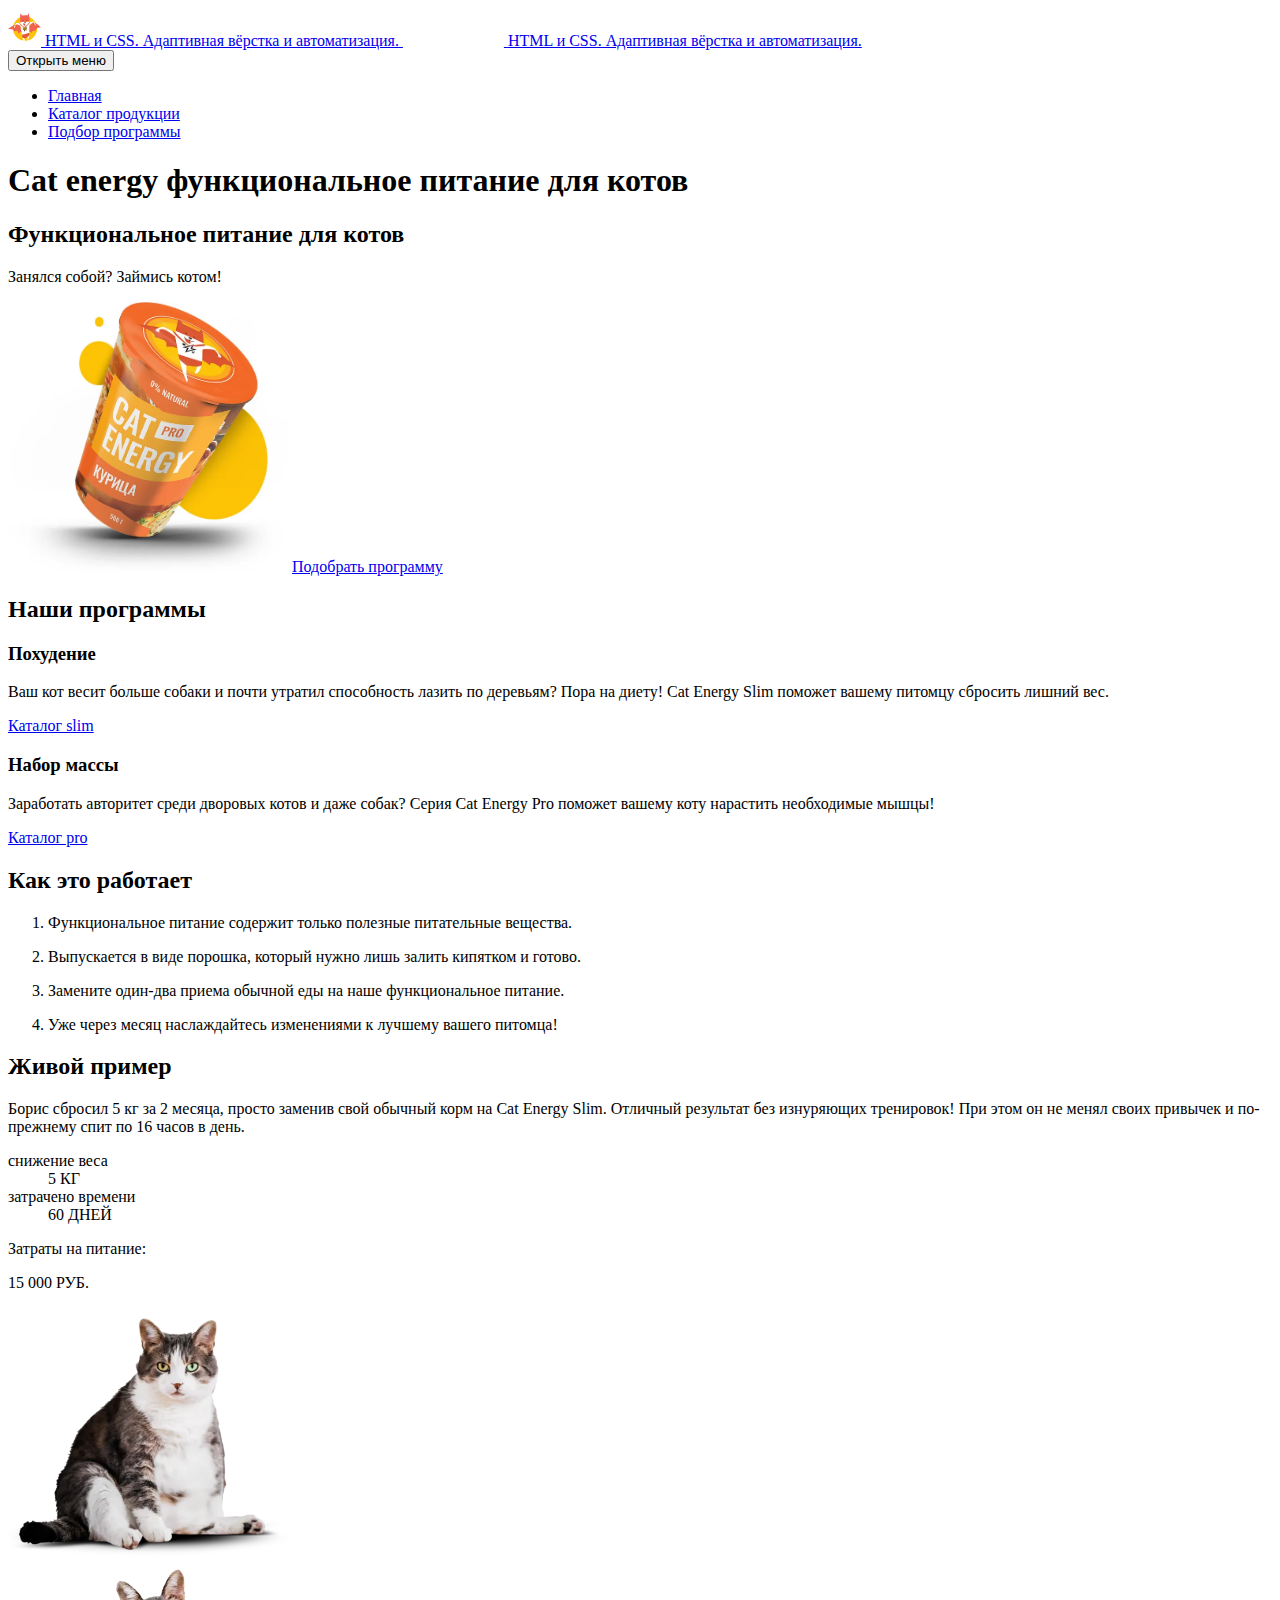
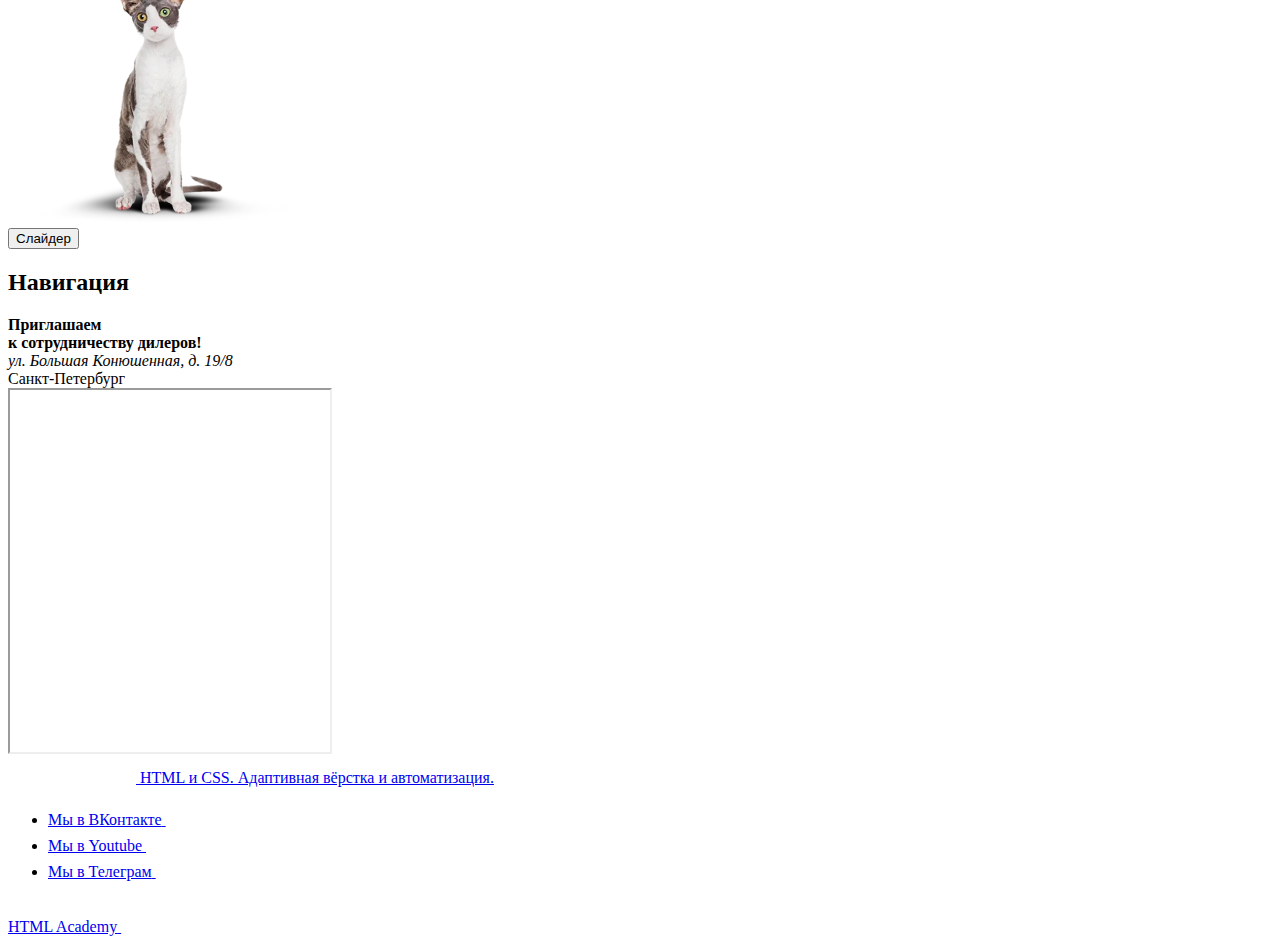
==== commit 5b1174cf: "Исправляет замечания после первой проверки" ====
--- a/source/index.html
+++ b/source/index.html
@@ -8,7 +8,7 @@
     <link rel="apple-touch-icon" href="./favicons/apple-icon-180x180.png">
     <link rel="manifest" href="manifest.webmanifest">
     <link rel="stylesheet" href="styles/styles.css">
-    <script src="scripts/index.js" defer></script>
+    <link rel="preload" href="./fonts/oswald/oswaldregular.woff2" type="font/woff2" as="font" crossorigin="anonymous">
     <title>Cat Energy</title>
   </head>
   <body class="page__body">
@@ -22,7 +22,7 @@
               <img class="logo__image logo__image--icon" src="images/logo-mobile.svg" width="33" height="38" alt="Логотип Cat Energy.">
             </picture>
             <span class="visually-hidden">HTML и CSS. Адаптивная вёрстка и автоматизация.</span>
-            <svg class="logo__image logo__image--text" width="101" height="18">
+            <svg class="logo__image logo__image--text logo__image--header" width="101" height="18">
               <use href="images/icons/stack.svg#logo-text"></use>
             </svg>
             <span class="visually-hidden">HTML и CSS. Адаптивная вёрстка и автоматизация.</span>
@@ -34,7 +34,7 @@
           </button>
           <ul class="main-nav__list site-list">
             <li class="site-list__item site-list__item--current site-list__item--current-index">
-              <a class="site-list__link site-list__link--current site-list__link--index" href="index.html">Главная</a>
+              <a class="site-list__link site-list__link--index" href="index.html">Главная</a>
             </li>
             <li class="site-list__item">
               <a class="site-list__link site-list__link--index" href="catalog.html">Каталог продукции</a>
@@ -49,14 +49,19 @@
     <main class="main-container">
       <h1 class="visually-hidden">Cat energy функциональное питание для котов</h1>
       <section class="hero">
-        <h2 class="hero__title title">Функциональное питание для котов</h2>
-        <p class="hero__slogan">Занялся собой? Займись котом!</p>
-        <picture>
-          <source type="image/png" media="(min-width: 1440px)" srcset="images/pot-desktop@1x.png 1x, images/pot-desktop@2x.png 2x">
-          <source type="image/png" media="(min-width: 768px)" srcset="images/pot-tablet@1x.png 1x, images/pot-tablet@2x.png 2x">
-          <img class="hero__image" src="images/pot-mobile@1x.png" srcset="images/pot-mobile@2x.png 2x" width="280" height="270" alt="Банка с кормом для котов.">
-        </picture>
-        <a class="hero__link button" href="form.html">Подобрать программу</a>
+        <div class="hero__container container">
+          <h2 class="hero__title title">Функциональное питание для котов</h2>
+          <p class="hero__slogan">Занялся собой? Займись котом!</p>
+          <picture>
+            <source type="image/webp" media="(min-width: 1440px)" srcset="images/pot-desktop@1x.webp 1x, images/pot-desktop@2x.webp 2x">
+            <source type="image/webp" media="(min-width: 768px)" srcset="images/pot-tablet@1x.webp 1x, images/pot-tablet@2x.webp 2x">
+            <source type="image/webp" srcset="images/pot-mobile@1x.webp 1x, images/pot-mobile@2x.webp 2x">
+            <source type="image/png" media="(min-width: 1440px)" srcset="images/pot-desktop@1x.png 1x, images/pot-desktop@2x.png 2x">
+            <source type="image/png" media="(min-width: 768px)" srcset="images/pot-tablet@1x.png 1x, images/pot-tablet@2x.png 2x">
+            <img class="hero__image" src="images/pot-mobile@1x.png" srcset="images/pot-mobile@2x.png 2x" width="280" height="270" alt="Банка с кормом для котов.">
+          </picture>
+          <a class="hero__link button" href="form.html">Подобрать программу</a>
+        </div>
       </section>
       <section class="programs">
         <h2 class="visually-hidden">Наши программы</h2>
@@ -75,21 +80,21 @@
         <div class="advantages__container">
           <h2 class="advantages__title title">Как это работает</h2>
           <ol class="advantages__list">
-            <li class="advantages__item">
+            <li class="advantages__item advantages__item--leaf">
               <div class="advantages__icon advantages__icon--leaf"></div>
               <p class="advantages__description">Функциональное питание содержит только полезные питательные вещества.</p>
             </li>
-            <li class="advantages__item">
+            <li class="advantages__item advantages__item--powder">
               <div class="advantages__icon advantages__icon--powder"></div>
               <p class="advantages__description">Выпускается в виде порошка, который нужно лишь залить кипятком и готово.</p>
             </li>
-            <li class="advantages__item">
+            <li class="advantages__item advantages__item--eat">
               <div class="advantages__icon advantages__icon--eat"></div>
               <p class="advantages__description">Замените один-два приема обычной еды на наше функциональное питание.</p>
             </li>
-            <li class="advantages__item">
+            <li class="advantages__item advantages__item--scales">
               <div class="advantages__icon advantages__icon--scales"></div>
-              <p class="advantages__description">Уже через месяц наслаждайтесь изменениями к лучшему вашего питомца!</p>
+              <p class="advantages__description">Уже через месяц наслаждайтесь изменениями к лучшему вашего&nbsp;питомца!</p>
             </li>
           </ol>
         </div>
@@ -98,54 +103,60 @@
         <div class="example__container">
           <div class="example__wrapper example__wrapper--desktop">
             <h2 class="example__title title">Живой пример</h2>
-          <p class="example__description">Борис сбросил 5 кг за 2 месяца, просто заменив свой обычный корм на Cat Energy Slim. Отличный результат без изнуряющих тренировок! При этом он не менял своих привычек и по-прежнему спит по 16 часов в день.</p>
-          <div class="example__wrapper example__wrapper--list">
-            <dl class="example__list">
-              <div class="example__item">
-                <dt class="example__value example__value--primary">
-                  снижение веса
-                </dt>
-                <dd class="example__definition example__definition--primary example__definition--weight">5 КГ</dd>
+            <p class="example__description">Борис сбросил 5 кг за 2 месяца, просто заменив свой обычный корм на Cat Energy Slim. Отличный результат без изнуряющих тренировок! При этом он не менял своих привычек и по-прежнему спит по 16 часов в день.</p>
+            <div class="example__wrapper example__wrapper--list">
+              <dl class="example__list">
+                <div class="example__item">
+                  <dt class="example__value example__value--primary">
+                    снижение веса
+                  </dt>
+                  <dd class="example__definition example__definition--primary example__definition--weight">5 КГ</dd>
+                </div>
+                <div class="example__item">
+                  <dt class="example__value example__value--primary">
+                    затрачено времени
+                  </dt>
+                  <dd class="example__definition example__definition--primary example__definition--time">60 ДНЕЙ</dd>
+                </div>
+              </dl>
+              <div class="example__item example__item--price">
+                <p class="example__value example__value--secondary">
+                  Затраты на питание:
+                </p>
+                <p class="example__definition example__definition--secondary">15 000 РУБ.</p>
               </div>
-              <div class="example__item">
-                <dt class="example__value example__value--primary">
-                  затрачено времени
-                </dt>
-                <dd class="example__definition example__definition--primary example__definition--time">60 ДНЕЙ</dd>
+            </div>
+          </div>
+          <div class="example__slider slider">
+            <div class="slider__container">
+              <div class="slider__picture slider__picture--primary">
+                <picture>
+                  <source type="image/webp" media="(min-width: 768px)" srcset="images/cat-fat-tablet-desktop@1x.webp 1x, images/cat-fat-tablet-desktop@2x.webp 2x">
+                  <source type="image/webp" srcset="images/cat-fat-mobile@1x.webp 1x, images/cat-fat-mobile@2x.webp 2x">
+                  <source type="image/png" media="(min-width: 768px)" srcset="images/cat-fat-tablet-desktop@1x.png 1x, images/cat-fat-tablet-desktop@2x.png 2x">
+                  <img class="slider__image" src="images/cat-fat-mobile@1x.png" srcset="images/cat-fat-mobile@2x.png 2x" width="280" height="256" alt="Фото кота Бориса 'до'.">
+                </picture>
               </div>
-            </dl>
-            <div class="example__item example__item--price">
-              <p class="example__value example__value--secondary">
-                Затраты на питание:
-              </p>
-              <p class="example__definition example__definition--secondary">15 000 РУБ.</p>
+              <div class="slider__picture slider__picture--secondary">
+                <picture>
+                  <source type="image/webp" media="(min-width: 768px)" srcset="images/cat-skinny-tablet-desktop@1x.webp 1x, images/cat-skinny-tablet-desktop@2x.webp 2x">
+                  <source type="image/webp" srcset="images/cat-skinny-mobile@1x.webp 1x, images/cat-skinny-mobile@2x.webp 2x">
+                  <source type="image/png" media="(min-width: 768px)" srcset="images/cat-skinny-tablet-desktop@1x.png 1x, images/cat-skinny-tablet-desktop@2x.png 2x">
+                  <img class="slider__image" src="images/cat-skinny-mobile@1x.png" srcset="images/cat-skinny-mobile@2x.png 2x" width="280" height="256" alt="Фото кота Бориса 'после'.">
+                </picture>
+              </div>
             </div>
-          </div>
-          </div>
-          <div class="example__slider">
-            <div class="example__slider-picture example__slider-picture--primary">
-              <picture>
-                <source type="image/png" media="(min-width: 768px)" srcset="images/cat-fat-tablet-desktop@1x.png 1x, images/cat-fat-tablet-desktop@2x.png 2x">
-                <img class="example__image" src="images/cat-fat-mobile@1x.png" srcset="images/cat-fat-mobile@2x.png 2x" width="280" height="256" alt="Фото кота Бориса 'до'.">
-              </picture>
-            </div>
-            <div class="example__slider-picture example__slider-picture--secondary">
-              <picture>
-                <source type="image/png" media="(min-width: 768px)" srcset="images/cat-skinny-tablet-desktop@1x.png 1x, images/cat-skinny-tablet-desktop@2x.png 2x">
-                <img class="example__image" src="images/cat-skinny-mobile@1x.png" srcset="images/cat-skinny-mobile@2x.png 2x" width="280" height="256" alt="Фото кота Бориса 'после'.">
-              </picture>
-            </div>
-          </div>
-          <button class="example__button slider" type="button">
-            <span class="visually-hidden">Слайдер</span>
-          </button>
+            <button class="slider__button" type="button">
+              <span class="visually-hidden">Слайдер</span>
+            </button>
+          </div>
         </div>
       </section>
       <section class="location">
         <h2 class="visually-hidden">Навигация</h2>
         <div class="location__container">
           <div class="location__contacts contacts">
-            <b class="contacts__promo">Приглашаем к сотрудничеству дилеров!</b>
+            <b class="contacts__promo">Приглашаем<br> к сотрудничеству дилеров!</b>
             <div class="contacts__wrapper">
               <address class="contacts__address">ул. Большая Конюшенная, д. 19/8</address>
               <span class="contacts__address">Санкт-Петербург</span>
@@ -157,56 +168,53 @@
           </div>
         </div>
       </section>
-      </main>
-      <footer class="main-footer">
-        <div class="main-footer__container">
-          <div class="main-footer__logo logo">
-            <a class="logo__image logo__image--text" href="https://htmlacademy.ru/intensive/adaptive">
-              <svg class="logo__image logo__image--text" width="128" height="25" aria-hidden="true">
-                <use href="images/icons/stack.svg#logo-text"></use>
-              </svg>
-              <span class="visually-hidden">HTML и CSS. Адаптивная вёрстка и автоматизация.</span>
-            </a>
-          </div>
-          <ul class="main-footer__social social">
-            <li class="social__item">
-              <a class="social__link social__link--vkontakte" href="https://vk.com/htmlacademy">
-                <span class="visually-hidden">Мы в ВКонтакте</span>
-                <svg width="28" height="22" aria-hidden="true">
-                  <use href="images/icons/stack.svg#vkontakte"></use>
-                </svg>
-              </a>
-            </li>
-            <li class="social__item">
-              <a class="social__link social__link--youtube" href="https://www.youtube.com/htmlacademyru">
-                <span class="visually-hidden">Мы в Youtube</span>
-                <svg width="28" height="22" aria-hidden="true">
-                  <use href="images/icons/stack.svg#youtube"></use>
-                </svg>
-              </a>
-            </li>
-            <li class="social__item">
-              <a class="social__link social__link--telegram" href="https://t.me/htmlacademy">
-                <span class="visually-hidden">Мы в Телеграм</span>
-                <svg width="28" height="22" aria-hidden="true">
-                  <use href="images/icons/stack.svg#telegram"></use>
-                </svg>
-              </a>
-            </li>
-          </ul>
-          <div class="main-footer__copyright copyright">
-            <a class="copyright__link" href="https://htmlacademy.ru/intensive/adaptive">
-              <span class="copyright__text">HTML Academy</span>
-            </a>
-            <a class="copyright__link" href="https://htmlacademy.ru/intensive/adaptive">
-              <span class="visually-hidden">Логотип HTML Academy</span>
-              <svg width="27" height="35">
-                <use href="images/icons/stack.svg#logo-html"></use>
+    </main>
+    <footer class="main-footer">
+      <div class="main-footer__container">
+        <div class="main-footer__logo logo">
+          <a class="logo__image logo__image--text" href="https://htmlacademy.ru/intensive/adaptive">
+            <svg class="logo__image logo__image--text" width="128" height="25" aria-hidden="true">
+              <use href="images/icons/stack.svg#logo-text"></use>
+            </svg>
+            <span class="visually-hidden">HTML и CSS. Адаптивная вёрстка и автоматизация.</span>
+          </a>
+        </div>
+        <ul class="main-footer__social social">
+          <li class="social__item">
+            <a class="social__link social__link--vkontakte" href="https://vk.com/htmlacademy">
+              <span class="visually-hidden">Мы в ВКонтакте</span>
+              <svg width="28" height="22" aria-hidden="true">
+                <use href="images/icons/stack.svg#vkontakte"></use>
               </svg>
             </a>
-          </div>
-        </div>
-      </footer>
-      <script src="scripts/index.js"></script>
+          </li>
+          <li class="social__item">
+            <a class="social__link social__link--youtube" href="https://www.youtube.com/htmlacademyru">
+              <span class="visually-hidden">Мы в Youtube</span>
+              <svg width="28" height="22" aria-hidden="true">
+                <use href="images/icons/stack.svg#youtube"></use>
+              </svg>
+            </a>
+          </li>
+          <li class="social__item">
+            <a class="social__link social__link--telegram" href="https://t.me/htmlacademy">
+              <span class="visually-hidden">Мы в Телеграм</span>
+              <svg width="28" height="22" aria-hidden="true">
+                <use href="images/icons/stack.svg#telegram"></use>
+              </svg>
+            </a>
+          </li>
+        </ul>
+        <div class="main-footer__copyright copyright">
+          <a class="copyright__link" href="https://htmlacademy.ru/intensive/adaptive">
+            <span class="copyright__text">HTML Academy</span>
+            <svg width="27" height="35">
+              <use href="images/icons/stack.svg#logo-html"></use>
+            </svg>
+          </a>
+        </div>
+      </div>
+    </footer>
+    <script src="scripts/index.js"></script>
   </body>
 </html>
